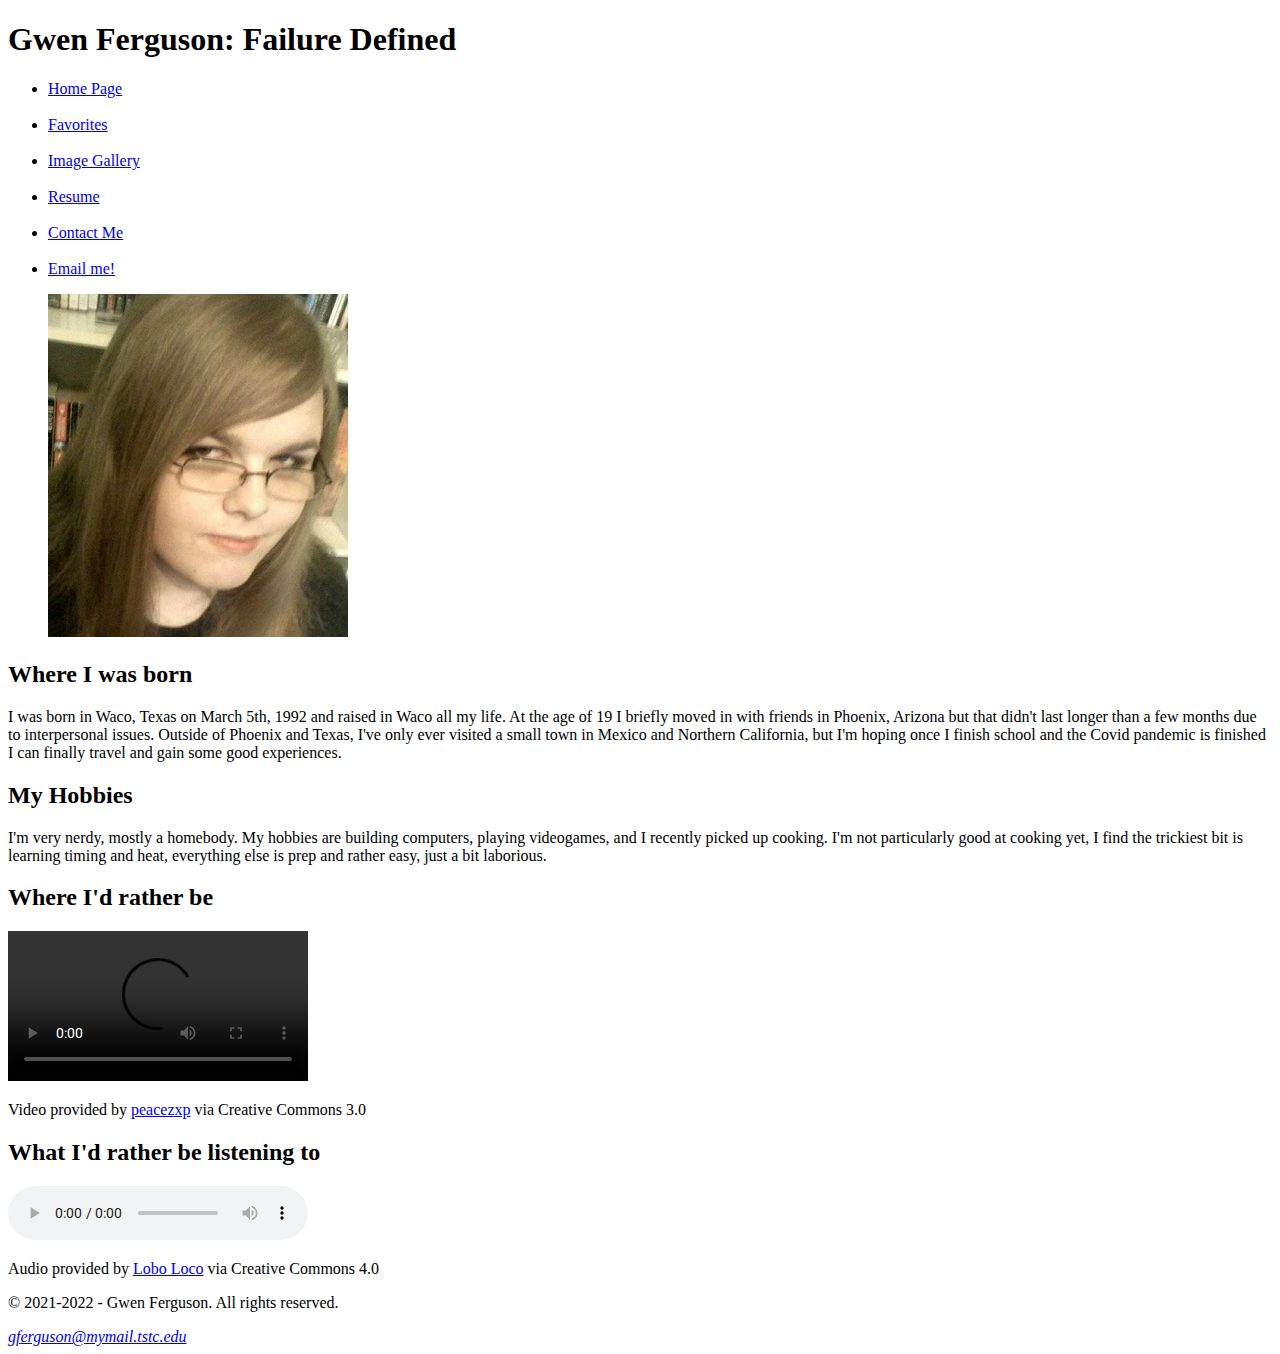
==== index.html @ 62785368 "Add files via upload" ====
<!DOCTYPE html>
<html lang="en">
  <!-- This is the header of the page -->
  <head>
    <!-- Defines character set for page -->
    <meta charset="utf-8" />
    <!-- Describes what this page is for -->
    <meta name="description" content="Unit 3 website project" />
    <!-- This helps smart devices like Ipads, tablets and spart phones parse the page-->
    <meta name="viewport" content="width=device-width, initial-scale=1.0" />
    <!-- Changes tab title -->
    <title>Gwen's Biography</title>
    <link rel="stylesheet" href="css/styles.css" />
    <link rel="preconnect" href="https://fonts.googleapis.com" />
    <link rel="preconnect" href="https://fonts.gstatic.com" crossorigin />
    <link
      href="https://fonts.googleapis.com/css2?family=Noto+Sans+Display:wght@200&family=Roboto:wght@300&display=swap"
      rel="stylesheet"
    />
  </head>
  <!-- This is the body -->
  <body class="body_content">
    <!-- This is my header -->
    <div class="container">
      <header class="header_content">
        <!-- This is my main title -->
        <h1 class="title_name">Gwen Ferguson: Failure Defined</h1>
        <nav>
          <ul>
            <li><a href="index.html">Home Page</a></li>
            &nbsp;
            <li><a href="favorites.html">Favorites</a></li>
            &nbsp;
            <li><a href="gallery.html">Image Gallery</a></li>
            &nbsp;
            <li><a href="resume.html">Resume</a></li>
            &nbsp;
            <li><a href="contact-me.html">Contact Me</a></li>
            &nbsp;
            <li><a href="mailto:gferguson@mymail.tstc.edu">Email me!</a></li>
          </ul>
        </nav>
      </header>
      <!-- This is my main element -->
      <main>
        <!-- This is an image of me -->
        <figure>
          <img
            src="Images/photo.jpg"
            alt="An image of the author"
            width="300"
            height="343"
          />
        </figure>
        <section class="blurb">
          <!-- This is a subtitle -->
          <h2 class="subtitle_name">Where I was born</h2>
          <!-- This is the first paragraph -->
          <p>
            I was born in Waco, Texas on March 5th, 1992 and raised in Waco all
            my life. At the age of 19 I briefly moved in with friends in
            Phoenix, Arizona but that didn't last longer than a few months due
            to interpersonal issues. Outside of Phoenix and Texas, I've only
            ever visited a small town in Mexico and Northern California, but I'm
            hoping once I finish school and the Covid pandemic is finished I can
            finally travel and gain some good experiences.
          </p>
        </section>
        <section class="hobbies">
          <!-- This is the second subtitle -->
          <h2 class="subtitle_name">My Hobbies</h2>
          <!-- This is the second paragraph -->
          <p>
            I'm very nerdy, mostly a homebody. My hobbies are building
            computers, playing videogames, and I recently picked up cooking. I'm
            not particularly good at cooking yet, I find the trickiest bit is
            learning timing and heat, everything else is prep and rather easy,
            just a bit laborious.
          </p>
        </section>
        <section class="daydream">
          <h2 class="subtitle_name">Where I'd rather be</h2>
          <video controls>
            <source src="Video/Run_5_wo_metadata_h264420_720p_UHQ.mp4" type="video/mp4">
            Your browser doesn't support the html5 video element
          </video>
          <p>Video provided by <a href="https://www.videvo.net/video/time-lapse-day-to-night-city/2644/">peacezxp</a> via Creative Commons 3.0</p>
          <h2 class="subtitle_name">What I'd rather be listening to</h2>
          <audio controls>
            <source src="Audio/Lobo Loco - Swinging Sofas (ID 272).mp3" type="audio/mp3">
            Your browser doesn't support the html5 audio element
          </audio>
          <p>Audio provided by <a href="https://freemusicarchive.org/music/Lobo_Loco/my-favorite-jazz-lounge-compilation-remastered/swinging-sofas-id-272">Lobo Loco</a> via Creative Commons 4.0</p>
        </section>
      </main>
      <!-- This is a footer -->
      <footer>
        <!-- This is the copyright notice -->
        <p>&copy; 2021-2022 - Gwen Ferguson. All rights reserved.</p>
        <address>
          <a href="mailto:gferguson@mymail.tstc.edu"
            >gferguson@mymail.tstc.edu</a
          >
        </address>
      </footer>
    </div>
  </body>
</html>
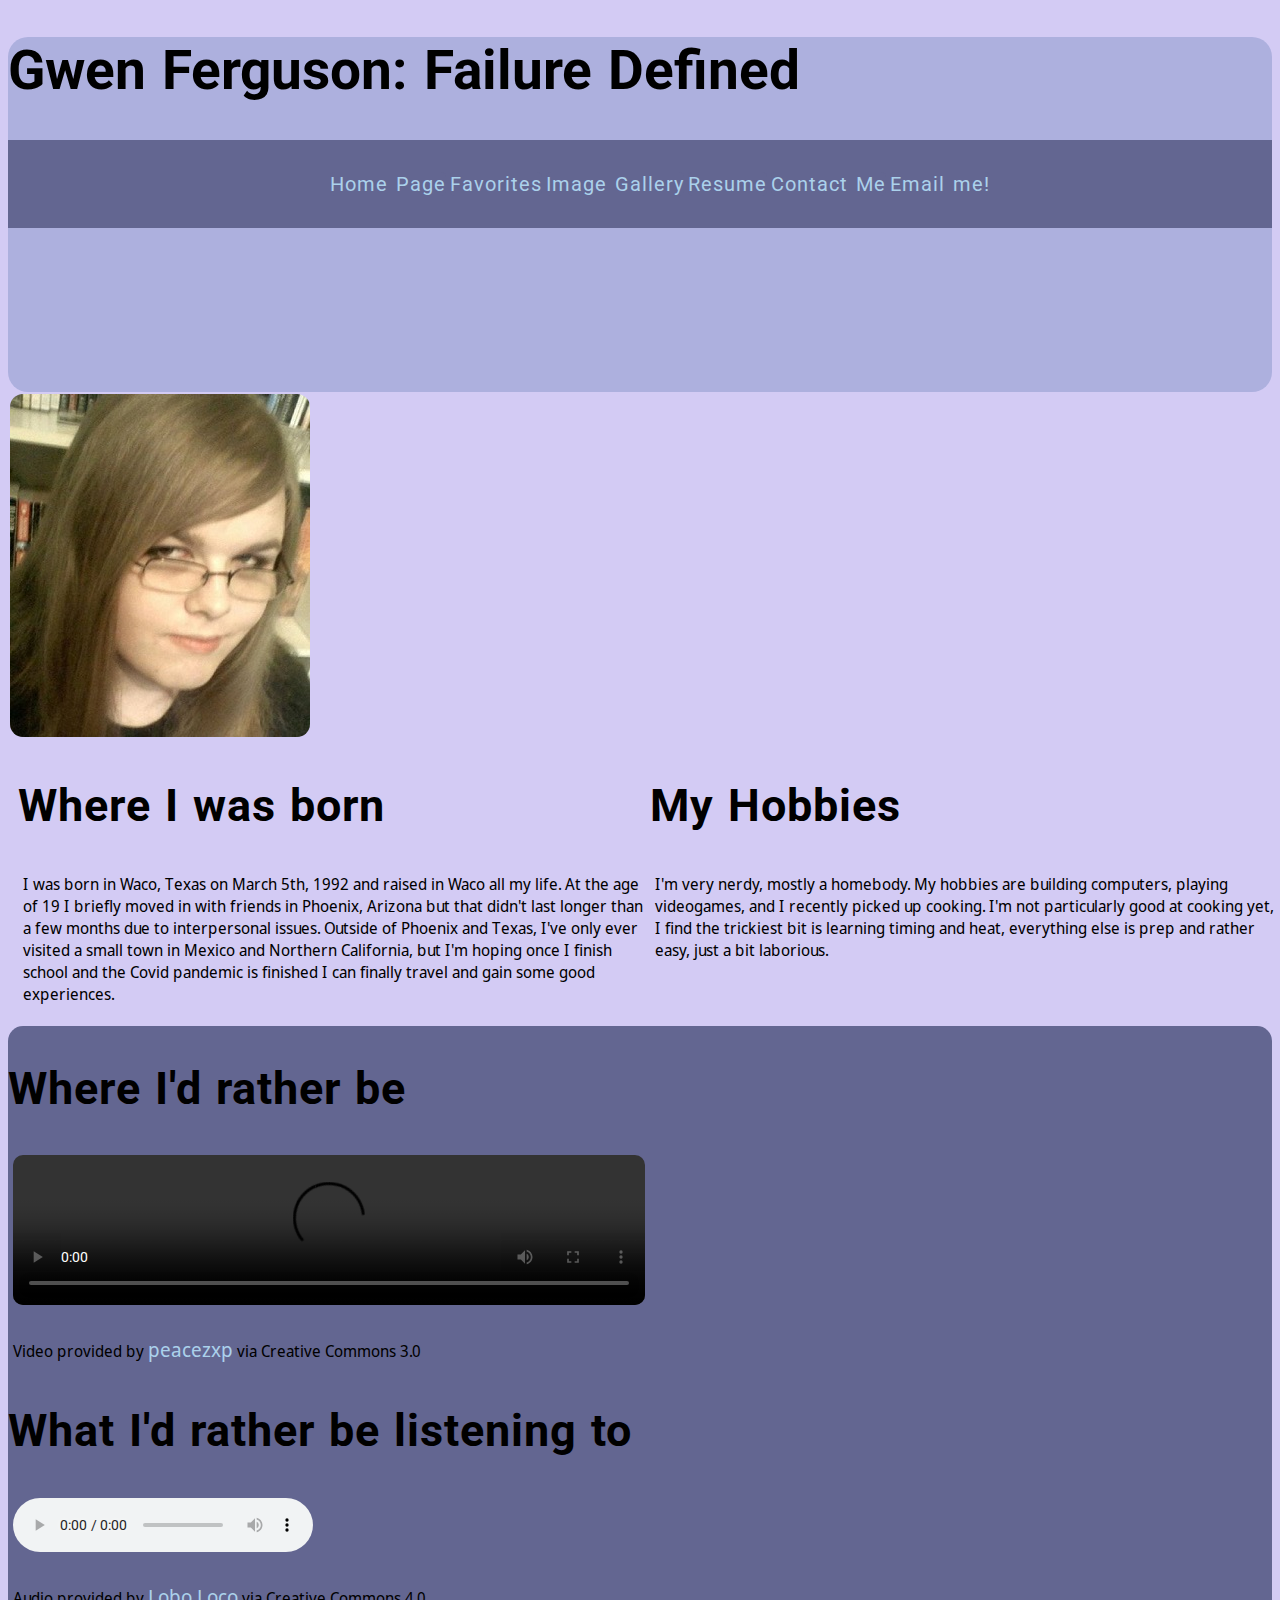
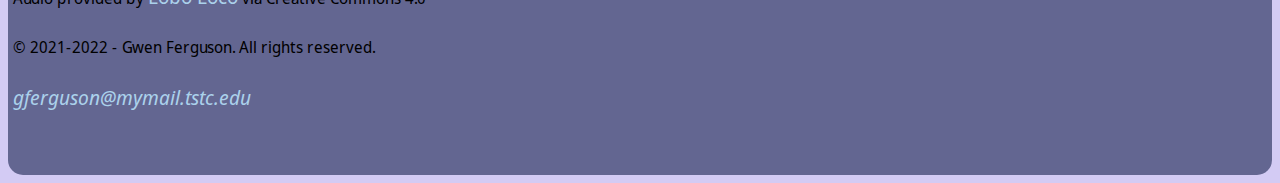
==== commit 3fa63b75: "Update index.html" ====
--- a/index.html
+++ b/index.html
@@ -10,7 +10,7 @@
     <meta name="viewport" content="width=device-width, initial-scale=1.0" />
     <!-- Changes tab title -->
     <title>Gwen's Biography</title>
-    <link rel="stylesheet" href="css/styles.css" />
+    <link rel="stylesheet" href="CSS/styles.css" />
     <link rel="preconnect" href="https://fonts.googleapis.com" />
     <link rel="preconnect" href="https://fonts.gstatic.com" crossorigin />
     <link
--- a/CSS/styles.css
+++ b/CSS/styles.css
@@ -0,0 +1,551 @@
+/* HEADER */
+
+header.header_content {
+  background-color: #adb0de;
+  height: 3in;
+  font-family: "Roboto", cursive, sans-serif;
+  padding-bottom: 0.7in;
+  border-radius: 20px;
+}
+
+h1.title_name {
+  font-size: 55px;
+  line-height: 120%;
+  word-spacing: 2px;
+  font-weight: bold;
+  font-family: "Roboto", cursive, sans-serif;
+  font-family: "Roboto", cursive, sans-serif;
+  border: 2px;
+}
+h2.subtitle_name {
+  font-size: 45px;
+  line-height: 10%;
+  letter-spacing: 1px;
+  word-spacing: 2px;
+  font-family: "Roboto", cursive, sans-serif;
+  border: 2px;
+}
+h3.leetle {
+  font-size: 20px;
+  line-height: 10%;
+  letter-spacing: 1px;
+  word-spacing: 2px;
+  font-family: "Roboto", cursive, sans-serif;
+  border: 2px;
+}
+
+nav {
+  text-align: center;
+  background-color: #636691;
+  font-family: "Roboto", cursive, sans-serif;
+  border: none;
+  display: flex;
+  justify-content: center;
+}
+nav ul {
+  margin: 25px;
+  display: flex;
+  align-content: center;
+}
+
+nav li {
+  list-style-type: none;
+}
+
+nav li a {
+  text-decoration: none;
+  line-height: 1.9;
+  border-radius: 5px;
+}
+
+nav li a:link {
+  background-color: #636691;
+  color: #abd1eb;
+  text-align: center;
+  text-decoration: none;
+  font-size: 20px;
+  border: none;
+}
+
+nav li a:visited {
+  color: chartreuse;
+  border: none;
+}
+
+nav li a:focus {
+  color: white;
+}
+nav li a:hover {
+  color: whitesmoke;
+  background-color: #c3d6fa;
+}
+
+nav li a:active {
+  color: red;
+}
+/* unvisited link*/
+
+a:link {
+  color: #abd1eb;
+  font-size: 20px;
+  text-decoration: none;
+}
+
+/* visited link */
+a:visited {
+  color: #aede97;
+}
+
+/* mouse over link */
+a:hover {
+  color: whitesmoke;
+  background-color: #c3d6fa;
+}
+
+/* focused link */
+a:focus {
+  color: chartreuse;
+}
+
+/* selected link */
+a:active {
+  color: red;
+}
+/* HEADER */
+
+/* BODY */
+
+.body_content {
+  background-color: #d3cbf4;
+  font-size: 16px;
+  border: 2px;
+  font-family: "Noto Sans Display", cursive, sans-serif;
+}
+
+div.project {
+  background-color: #636691;
+  border: 1px;
+  border-radius: 20px;
+  padding-top: 1px;
+  padding-bottom: 11px;
+  margin-top: 2px;
+}
+
+.resume {
+  text-align: center;
+}
+
+li,
+dd,
+dt {
+  line-height: 100%;
+  letter-spacing: 1px;
+  word-spacing: 2px;
+}
+
+ul {
+  list-style-type: circle;
+}
+
+#pictures {
+  display: grid;
+  padding: 2px;
+  border-radius: 15px;
+}
+
+img {
+  padding: 2px;
+  border-radius: 15px;
+}
+
+.daydream {
+  border-top-left-radius: 15px;
+  border-top-right-radius: 15px;
+}
+
+video {
+  border-radius: 15px;
+  border-color: black;
+  padding:5px;
+  margin:0px;
+}
+
+p {
+  padding: 5px;
+}
+
+address {
+  padding: 5px;
+}
+
+audio {
+  margin:0px;
+  padding:5px;
+}
+
+legend {
+  font-size: 30px;
+  line-height: 1.1em;
+  letter-spacing: 1px;
+  word-spacing: 2px;
+  font-family: "Roboto", cursive, sans-serif;
+  text-align: center;
+}
+
+fieldset {
+  background-color: #adb0de;
+  border: none;
+  border-radius: 15px;
+  display: grid;
+  justify-content: center;
+}
+
+.contact_form {
+  display: grid;
+  width: 25%;
+  grid-template-columns: repeat(2, auto, 1);
+  grid-template-rows: repeat(4, auto, 1);
+  grid-row-gap: 2px;
+  padding: 5px;
+}
+
+table {
+  border-collapse: separate;
+  margin: 10px;
+  position: relative;
+  float: left;
+  clear: left;
+}
+table tr th,
+table tr td {
+  border-right: 1px solid #adb0de;
+  border-bottom: 1px solid #adb0de;
+  padding: 5px;
+}
+table tr th:first-child,
+table tr td:first-child {
+  border-left: 1px solid #adb0de;
+}
+table tr th {
+  background: #636691;
+  border-top: 1px solid #adb0de;
+  text-align: left;
+}
+
+table tr:first-child th:first-child {
+  border-top-left-radius: 6px;
+}
+
+table tr:first-child th:last-child {
+  border-top-right-radius: 6px;
+}
+
+table tr:last-child td:first-child {
+  border-bottom-left-radius: 6px;
+}
+
+table tr:last-child td:last-child {
+  border-bottom-right-radius: 6px;
+}
+
+td {
+  background-color: #adb0de;
+}
+
+.contact_interaction {
+  background-color:#636691;
+}
+
+
+/* BODY */
+
+/* FOOTER */
+
+footer {
+  height: 1.5in;
+  border-bottom-left-radius: 15px;
+  border-bottom-right-radius: 15px;
+  background-color: #636691;
+}
+/* FOOTER */
+
+/* RESPONSIVE */
+
+/* For mobile phones: */
+
+@media only screen and (max-width: 600px) {
+  body {
+    width: 100%;
+  }
+  .container {
+    display: table;
+  }
+  legend {
+    font-size: 25px;
+  }
+  figure {
+    float: left;
+    clear: both;
+    display: table-row;
+    height: 95%;
+  }
+  .fav_hobby {
+    position: relative;
+    float: left;
+    clear:both;
+  }
+  .fav_quote {
+    position: relative;
+    float: left;
+    clear:both;
+  }
+  .fav_food {
+    position: relative;
+    float: left;
+    clear:both;
+  }
+  .fav_movies {
+    position: relative;
+    float: left;
+    clear:both;
+  }
+  .fav_shows {
+    position: relative;
+    float: left;
+    clear:both;
+  }
+  .pets {
+    position: relative;
+    float: left;
+    clear:both;
+  }
+  h2.subtitle_name {
+    line-height: 1.1;
+  }
+  .blurb {
+    position: relative;
+    float: left;
+    clear:both
+  }
+  .hobbies {
+    position: relative;
+    float: left;
+    clear:both;
+  }
+  .daydream {
+    position: relative;
+    float: right;
+    width: 100%;
+    clear: right;
+    background-color: #636691;
+  }
+  video {
+    width: 100%;
+    height: 100%;
+  }
+  header,
+  footer {
+    clear: both;
+    display: table-row;
+    height: 100%;
+  }
+  nav ul {
+    display: flex;
+    flex-grow: 3;
+    justify-content: flex-start;
+    flex-shrink: 1;
+    align-items: stretch;
+    flex-direction: column;
+    flex-wrap: nowrap;
+  }
+  nav li {
+    flex: auto;
+  }
+  #pictures {
+    justify-content: center;
+    grid-template-columns: repeat(1, 300px);
+    grid-template-rows: repeat(6, 300px);
+    justify-content: space-evenly;
+    justify-items: center;
+    align-content: space-evenly;
+    align-items: center;
+  }
+}
+
+
+/* For tablets: */
+
+@media only screen and (min-width: 768px) {
+  figure {
+    width: 50%;
+    margin: 0px auto;
+    float: left;
+  }
+  h2.subtitle_name {
+    line-height: 1.1;
+  }
+  .blurb {
+    position: relative;
+    float: left;
+    right: 10px;
+    left: 10px;
+    width: 50%;
+    clear: left;
+  }
+  .hobbies {
+    position: relative;
+    float: right;
+    right: 10px;
+    left: 10px;
+    width: 50%;
+    clear: right;
+  }
+  .daydream {
+    position: relative;
+    float: right;
+    width: 100%;
+    clear: right;
+    background-color: #636691;
+  }
+  video {
+    width: 100%;
+    height: 100%;
+  }
+  .fav_quote {
+    position: relative;
+    float: left;
+    clear:both;
+  }
+  .fav_food {
+    position: relative;
+    float: left;
+    clear:both;
+  }
+  .fav_movies {
+    position: relative;
+    float: left;
+    clear:both;
+  }
+  .fav_shows {
+    position: relative;
+    float: left;
+    clear:both;
+  }
+  .pets {
+    position: relative;
+    float: left;
+    clear:both;
+  }
+  header,
+  footer {
+    clear: both;
+  }
+  nav li a {
+    flex-direction: row;
+    white-space: nowrap;
+    overflow: hidden;
+    text-overflow: ellipsis;
+  }
+  #pictures {
+    grid-template-columns: repeat(2, 300px);
+    grid-template-rows: repeat(4, 300px);
+    justify-content: space-evenly;
+    justify-items: center;
+    align-content: space-evenly;
+    align-items: center;
+  }
+}
+
+/* For desktop: */
+
+@media (min-width: 992px) {
+  #pictures {
+    grid-template-columns: repeat(3, 300px);
+    grid-template-rows: repeat(3, 300px);
+    justify-content: space-evenly;
+    justify-items: center;
+    align-content: space-evenly;
+    align-items: center;
+  }
+  h2.subtitle_name {
+    line-height: 1.1;
+  }
+  .blurb {
+    position: relative;
+    float: left;
+    right: 10px;
+    left: 10px;
+    width: 50%;
+    clear: left;
+  }
+  .hobbies {
+    position: relative;
+    float: right;
+    right: 10px;
+    left: 10px;
+    width: 50%;
+    clear: right;
+    }
+  .daydream {
+    position: relative;
+    float: right;
+    width: 100%;
+    clear: right;
+    background-color: #636691;
+  }
+  video {
+    width: 50%;
+    height: 50%;
+  }
+  figure {
+    float: left;
+    content: "";
+    display: block; 
+    clear: both;
+    }
+  .fav_quote {
+    position: relative;
+    float: left;
+    right: 10px;
+    left: 10px;
+    width: 100%;
+    clear: both;
+  }
+  .fav_foods {
+    position: relative;
+    float: left;
+    right: 10px;
+    left: 10px;
+    width: 100%;
+    clear: both;
+  }
+  .fav_movies {
+    position: relative;
+    float: left;
+    right: 10px;
+    left: 10px;
+    width: 100%;
+    clear: both;
+  }
+  .fav_shows {
+    position: relative;
+    float: left;
+    right: 10px;
+    left: 10px;
+    width: 100%;
+    clear: both;
+  }
+  .pets {
+    position: relative;
+    float: left;
+    right: 10px;
+    left: 10px;
+    clear: both;
+  }
+  .resume {
+    position: relative;
+  }
+  footer {
+    clear: both;
+  }
+}